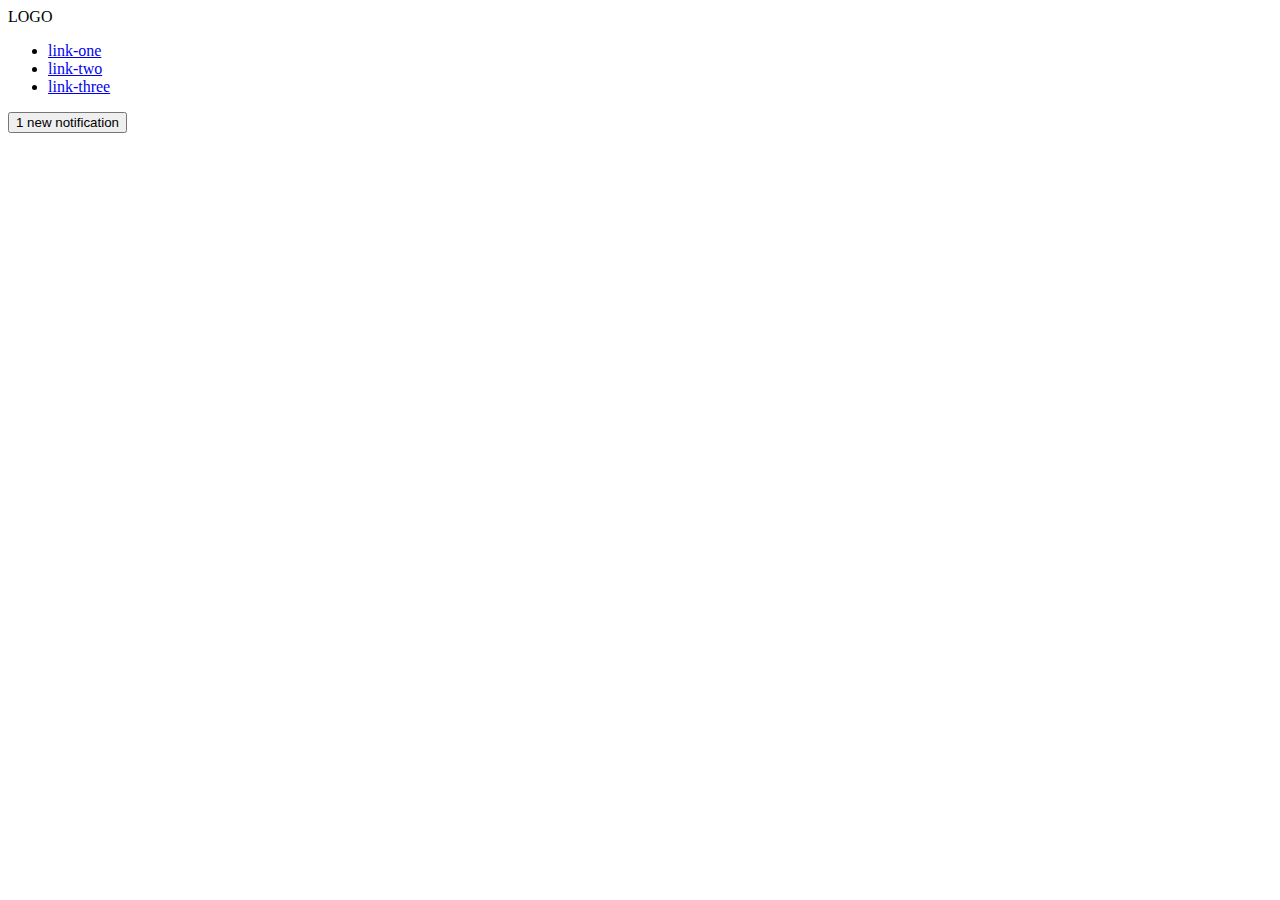
==== flex/03-flex-header-2/index.html @ 4b9286df "Merge branch 'TheOdinProject:main' into main" ====
<!DOCTYPE html>
<html lang="en">
  <head>
    <meta charset="UTF-8">
    <meta http-equiv="X-UA-Compatible" content="IE=edge">
    <meta name="viewport" content="width=device-width, initial-scale=1.0">
    <title>Flex Header 2</title>
    <link rel="stylesheet" href="style.css">
  </head>
  <body>
    <div class="header">
      <div class="logo">
        LOGO
      </div>
      <ul class="links">
        <li><a href="https://google.com">link-one</a></li>
        <li><a href="https://google.com">link-two</a></li>
        <li><a href="https://google.com">link-three</a></li>
      </ul>
      <button class="notifications">
        1 new notification
      </button>
      <div class="profile-image"></div>
    </div>
  </body>
</html>
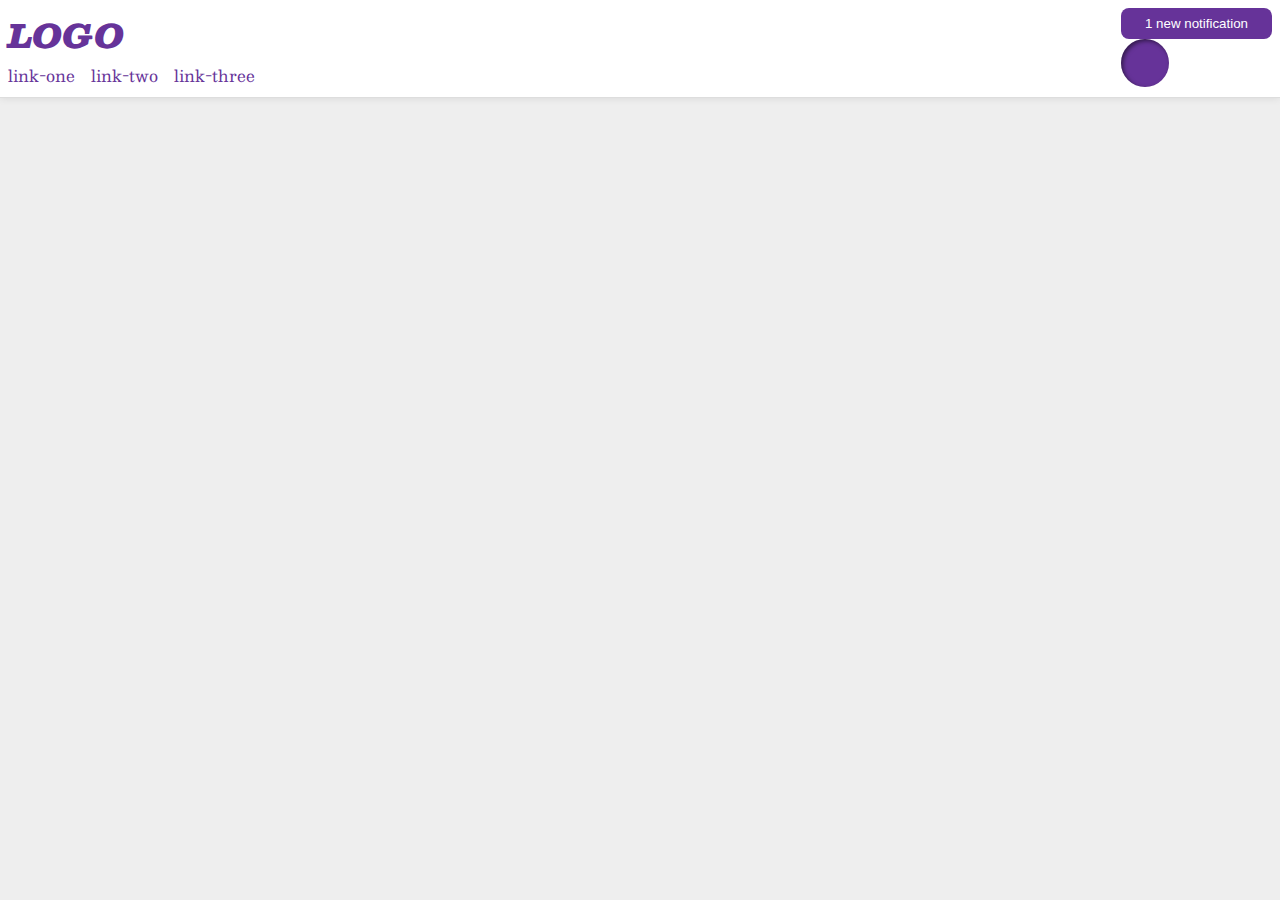
==== commit db4b4f2e: "Seperate logo/links and notifications/profileimage" ====
--- a/flex/03-flex-header-2/index.html
+++ b/flex/03-flex-header-2/index.html
@@ -9,6 +9,7 @@
   </head>
   <body>
     <div class="header">
+    <div class="">
       <div class="logo">
         LOGO
       </div>
@@ -17,10 +18,13 @@
         <li><a href="https://google.com">link-two</a></li>
         <li><a href="https://google.com">link-three</a></li>
       </ul>
-      <button class="notifications">
-        1 new notification
-      </button>
+    </div>
+    <div class="right">
+        <button class="notifications">
+          1 new notification
+        </button>
       <div class="profile-image"></div>
     </div>
+  </div>
   </body>
 </html>--- a/flex/03-flex-header-2/style.css
+++ b/flex/03-flex-header-2/style.css
@@ -0,0 +1,62 @@
+/* this is some magical font-importing.  
+you'll learn about it later. */
+@import url('https://fonts.googleapis.com/css2?family=Besley:ital,wght@0,400;1,900&display=swap');
+
+body {
+  margin: 0;
+  background: #eee;
+  font-family: Besley, serif;
+}
+
+.header {
+  display: flex;
+  justify-content: space-between;
+  padding: 8px;
+  background: white;
+  border-bottom: 1px solid #ddd;
+  box-shadow: 0 0 8px rgba(0,0,0,.1);
+}
+
+.profile-image {
+  background: rebeccapurple;
+  box-shadow: inset 2px 2px 4px rgba(0,0,0,.5);
+  border-radius: 50%;
+  width: 48px;
+  height: 48px;
+}
+
+.logo {
+  color: rebeccapurple;
+  font-size: 32px;
+  font-weight: 900;
+  font-style: italic;
+}
+
+button {
+  border: none;
+  border-radius: 8px;
+  background: rebeccapurple;
+  color: white;
+  padding: 8px 24px;
+}
+
+a {
+  /* this removes the line under our links */
+  text-decoration: none;
+  color: rebeccapurple;
+}
+
+ul {
+  display: flex;
+  margin: 0;
+  padding: 0;
+  gap: 16px;
+  list-style-type: none;
+}
+
+.left
+.right {
+  display: flex;
+  justify-content: flex-start;
+  order: 1;
+}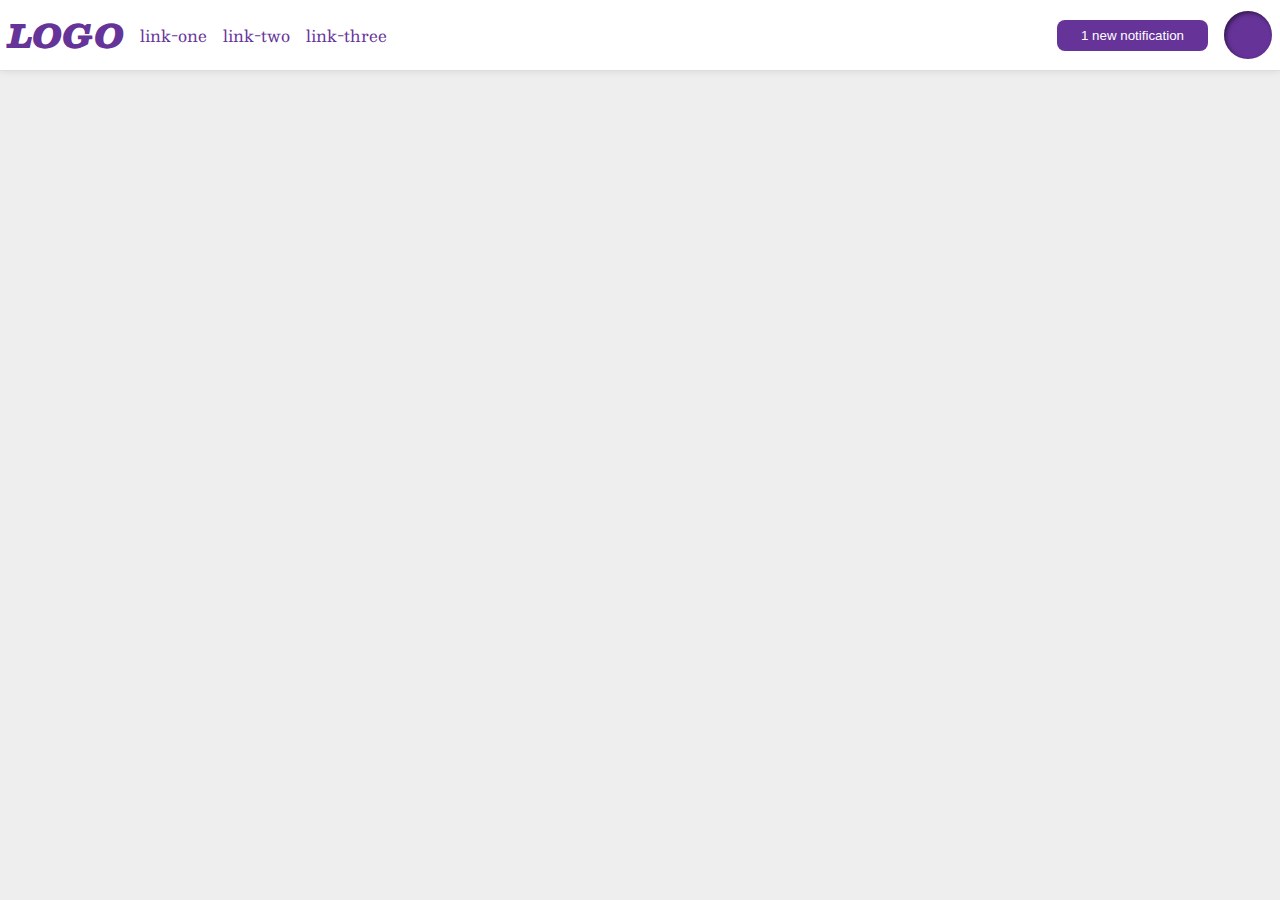
==== commit 33380035: "Finish 03-flex-header-2" ====
--- a/flex/03-flex-header-2/index.html
+++ b/flex/03-flex-header-2/index.html
@@ -9,7 +9,7 @@
   </head>
   <body>
     <div class="header">
-    <div class="">
+    <div class="left">
       <div class="logo">
         LOGO
       </div>
--- a/flex/03-flex-header-2/style.css
+++ b/flex/03-flex-header-2/style.css
@@ -54,9 +54,8 @@
   list-style-type: none;
 }
 
-.left
-.right {
+.left, .right {
   display: flex;
-  justify-content: flex-start;
-  order: 1;
+  align-items: center;
+  gap: 16px;
 }